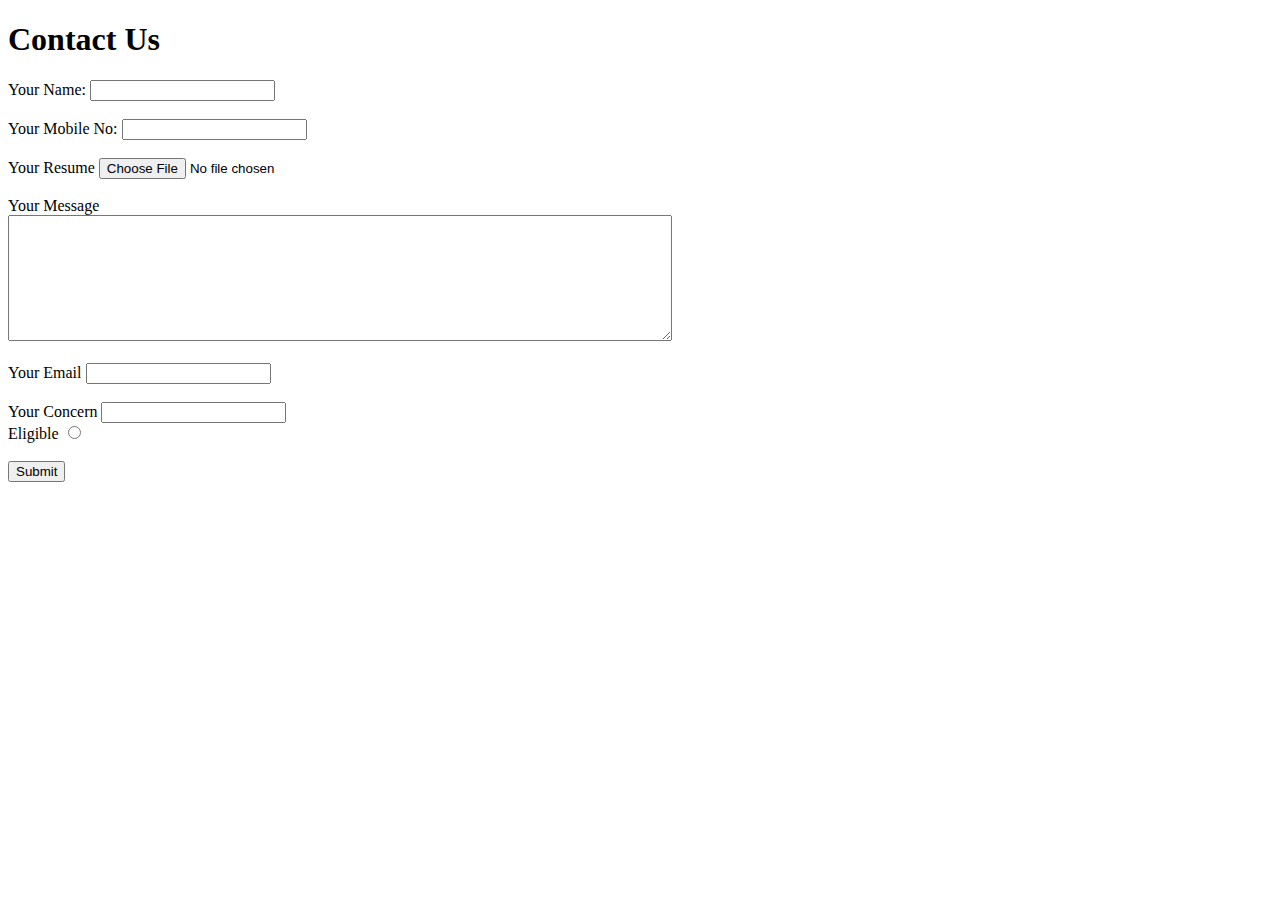
==== contact.html @ 2b8fe37e "Add initial Cv website files" ====
<!DOCTYPE html>
<html lang="en" dir="ltr">
  <head>
    <meta charset="utf-8">
    <title>Contact Me Form</title>
  </head>
  <body>
    <h1>Contact Us</h1>
    <form  action="mailto:dhakaddravid045@gmail.com" method="post" enctype="text/plain">


      <label for="">Your Name:</label>
      <input type="text" name="Name" value="">
      <br>
      <br>
      <label for="">Your Mobile No:</label>
      <input type="text" name="Number" value="">
      <br>
      <br>
      <label for="">Your Resume</label>
      <input type="File" name="" />
      <br>
      <br>
      <label for="">Your Message</label>
      <br>
      <textarea name="Message" rows="8" cols="80"></textarea>
      <br>
      <br>
      <label for="">Your Email</label>
      <input type="email" name="Email" value="">

      <br>
      <br>
      <label for="">Your Concern</label>
      <input type="subject" name="" value="">
      <br>
      <label for="">Eligible</label>
      <input type="radio" name="" value="">
      <br>
      <br>
      <input type="Submit" name="" />

    </form>

  </body>
</html>
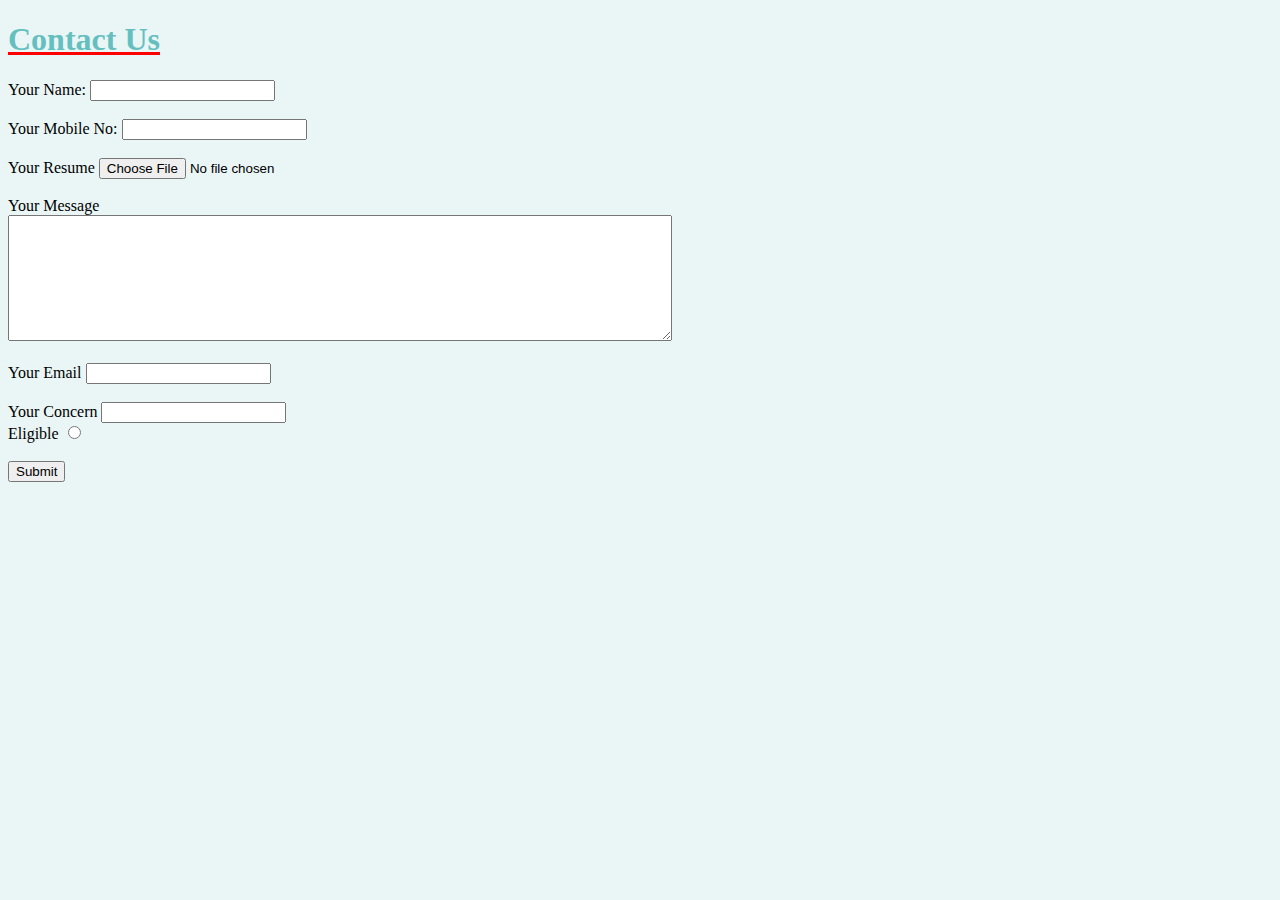
==== commit b4acf069: "change the link" ====
--- a/contact.html
+++ b/contact.html
@@ -3,6 +3,7 @@
   <head>
     <meta charset="utf-8">
     <title>Contact Me Form</title>
+    <link rel="stylesheet" href="styles.css">
   </head>
   <body>
     <h1>Contact Us</h1>
--- a/styles.css
+++ b/styles.css
@@ -0,0 +1,16 @@
+body{
+
+     background-color: #EAF6F6;
+    }
+
+    hr{border-style: none;
+       border-top-style: dotted;
+        border-width: 5px;
+        border-color: grey;
+
+        width:100%;
+      }
+      h1{color: #66BFBF;
+          text-decoration-line:underline;
+          text-decoration-color:Red;}
+      h3{color: #66BFBF;}
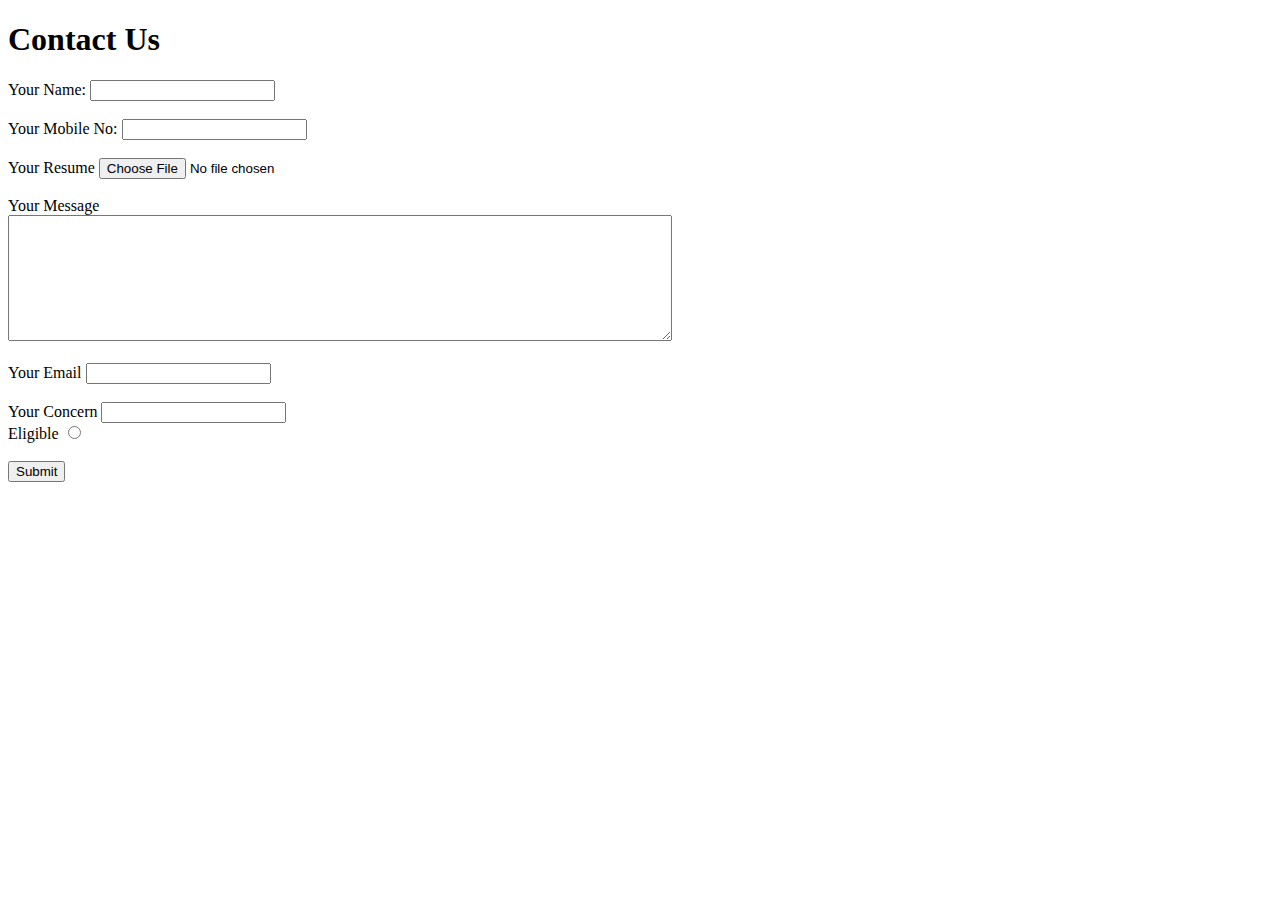
==== commit d8fb342b: "added new files" ====
--- a/contact.html
+++ b/contact.html
@@ -3,7 +3,7 @@
   <head>
     <meta charset="utf-8">
     <title>Contact Me Form</title>
-    <link rel="stylesheet" href="styles.css">
+    <link rel="stylesheet" href="css/styles.css">
   </head>
   <body>
     <h1>Contact Us</h1>
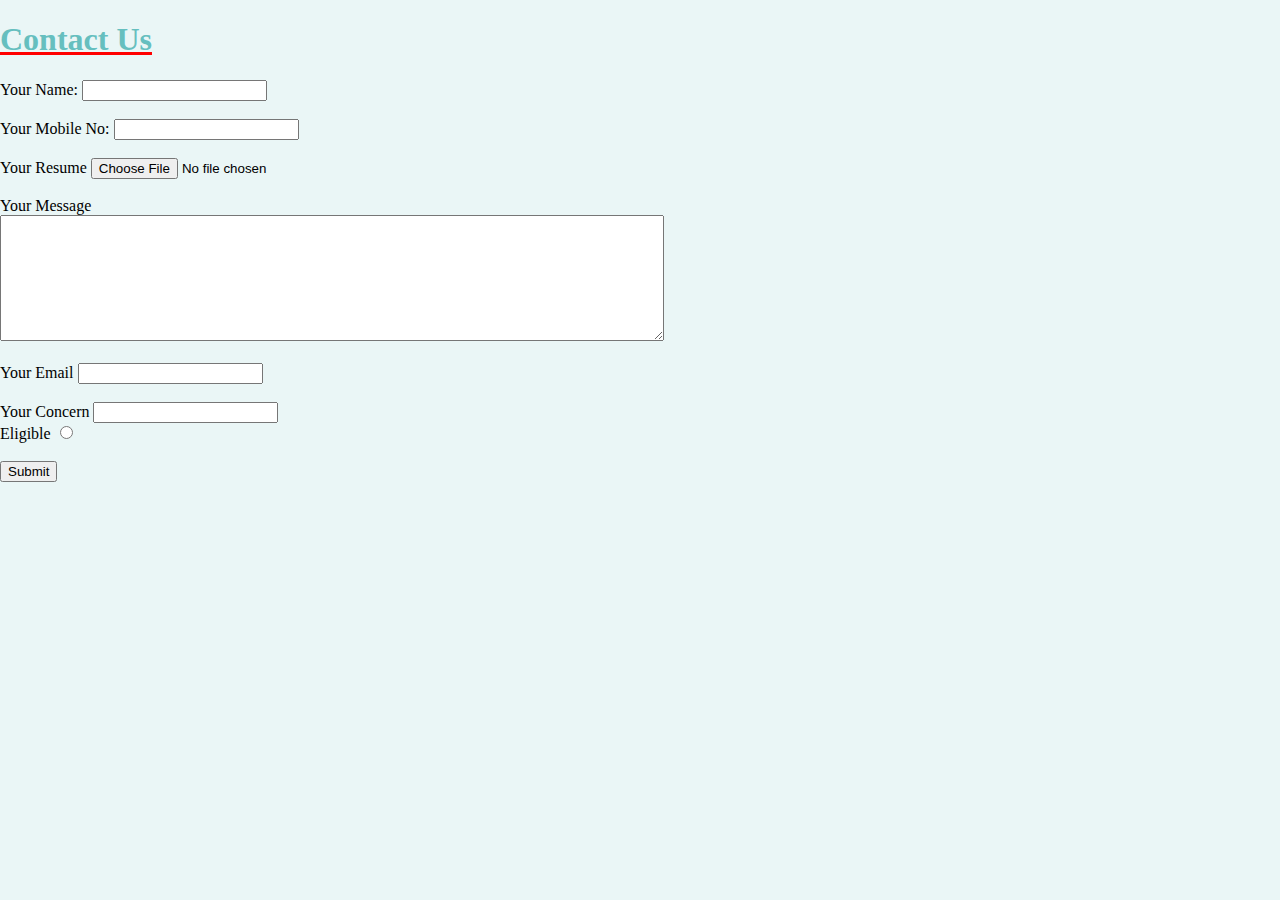
==== commit 528290dc: "updated link" ====
--- a/contact.html
+++ b/contact.html
@@ -3,7 +3,7 @@
   <head>
     <meta charset="utf-8">
     <title>Contact Me Form</title>
-    <link rel="stylesheet" href="css/styles.css">
+    <link rel="stylesheet" href="styles.css">
   </head>
   <body>
     <h1>Contact Us</h1>
--- a/styles.css
+++ b/styles.css
@@ -0,0 +1,38 @@
+body{
+
+     background-color: #EAF6F6;
+    }
+
+    hr{border-style: none;
+       border-top-style: dotted;
+        border-width: 5px;
+        border-color: grey;
+
+        width:100%;
+      }
+      h1{color: #66BFBF;
+          text-decoration-line:underline;
+          text-decoration-color:Red;
+          animation-play-state:running; }
+      h3{color: #66BFBF;}
+
+
+      .Diploma{background-color: #9ED2C6;}
+      .Skills{background-color: #F65A83;}
+img:hover{background-color: #100F0F;
+           border-radius: 210px;}
+h1:hover{color:#F65A83; }
+
+a:visited{color:#D1512D;
+          text-decoration-color: hotpink;}
+div{background-color: #FFF9CA;}
+.Education{background-color: #FFEA11;}
+.PUT{font-family:"papyrus",fantasy;}
+body{margin-left: 0;
+     margin-right: 0;
+   margin-top: 0;}
+.END{
+  
+  width: 100%;
+  align-items: center;
+}
